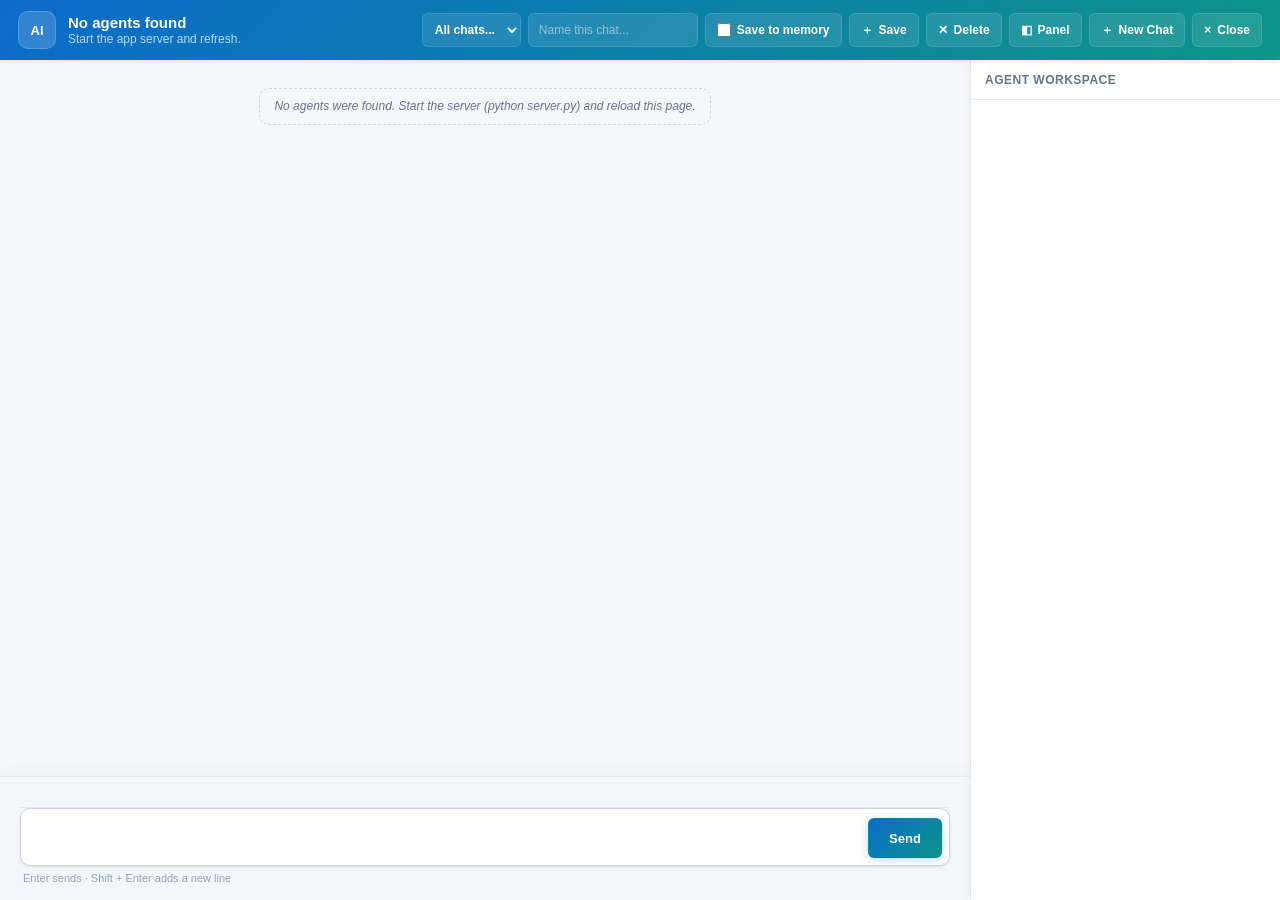
==== static/chat.html @ 5e4392af "Initial commit: chat agent app with RAG memory store (v1.9)" ====
<!DOCTYPE html>
<!-- ================================================================
     chat.html - STANDALONE AI CHAT PAGE
     ================================================================
     A self-contained chat page that talks to the same FastAPI backend
     (/api/agents, /api/chat, /api/settings, /api/chat-save) as the main
     app. It reuses the app's visual language (tokens, buttons, bubbles,
     spacing) but keeps ALL of its HTML, CSS and JS in this one file so
     it can be moved or modified easily.

     Open it with an agent id in the URL:
         /static/chat.html?agent=<agent_id>

     Collapsible side panel:
       The right panel is driven entirely by the PANEL_SECTIONS config
       array further down. Add a section object to add future uses.
       Every DOM class here is prefixed `sc-` so nothing collides with
       the main app's `cw-` / `.btn` styles if they ever share a page.

     One active chat session per agent (per tab):
       A single ChatSession is kept per agent id in this tab. Sending
       is routed through the currently active session; starting a chat
       for another agent swaps the active session. The backend /api/chat
       is stateless, so all history lives here in the browser.
============================================================ -->
<html lang="en">
<head>
<meta charset="UTF-8">
<meta name="viewport" content="width=device-width, initial-scale=1.0">
<title>Terminator1</title>

<!-- Pre-paint theme so dark-mode users never see a light flash. The real
     appearance settings are applied by applyAppearance() after the
     /api/settings fetch; saved values update localStorage on every save. -->
<script>
    (function () {
        var s = "system";
        try { s = localStorage.getItem("appearance-theme") || "system"; } catch (e) {}
        var dark = window.matchMedia("(prefers-color-scheme: dark)").matches;
        document.documentElement.dataset.theme =
            s === "dark" || s === "light" ? s : (dark ? "dark" : "light");
    })();
</script>

<style>
/* Design tokens below mirror the main app's styles.css :root. */

:root {
    /* Colors */
    --color-primary: #0b6bcb;
    --color-primary-dark: #0a5cb3;
    --color-primary-soft: #e7f1fb;
    --color-sidebar: #064f86;

    --color-background: #f5f7fb;
    --color-surface: #ffffff;
    --color-surface-alt: #f3f6fa;
    --color-surface-hover: #eef2f8;

    --color-text: #0f172a;
    --color-text-soft: #334155;
    --color-text-muted: #64748b;
    --color-text-faint: #94a3b8;

    --color-border: #e2e8f0;
    --color-border-strong: #cbd5e1;

    /* Branded green/teal accent (light values) */
    --color-accent: #0d9488;
    --color-accent-strong: #0f766e;
    --color-accent-soft: #d9f2ef;
    --color-danger: #b91c1c;
    --color-danger-soft: #fdecec;
    --color-success: #16803c;
    --color-warning: #b45309;
    --color-focus-ring: rgba(13, 148, 136, 0.18);
    --color-online: #2dd4a7;

    /* Component colors (theme-aware) */
    --color-user-bubble-bg: #e7f6f3;
    --color-user-bubble-border: #c9eae4;
    --color-code-bg: #f1f5f9;
    --color-pre-bg: #0f172a;
    --color-pre-text: #e2e8f0;
    --color-input-bg: #ffffff;
    --color-avatar: #e5e7eb;
    --color-avatar-text: #374151;
    --color-header-grad-a: #0b6bcb;
    --color-header-grad-b: #0d9488;

    --radius-small: 6px;
    --radius-medium: 10px;
    --radius-large: 16px;
    --radius-pill: 999px;

    --shadow-soft: 0 1px 2px rgba(16, 24, 40, 0.04), 0 1px 3px rgba(16, 24, 40, 0.06);
    --shadow-card: 0 1px 2px rgba(16, 24, 40, 0.05), 0 8px 24px rgba(16, 24, 40, 0.07);
    --shadow-pop: 0 12px 32px rgba(16, 24, 40, 0.12);

    --header-height: 60px;
    --panel-width: 310px;
    --content-width: 1020px;

    /* Appearance - overridable from the Configuration page (appearance
       settings in app_settings.json) via applyAppearance(). */
    --app-font-family: Arial, Helvetica, sans-serif;
    --app-font-size: 16px;
}

/* DARK THEME - flipped by applyAppearance() (or the pre-paint head
   script) setting data-theme="dark" on <html>; same token names as the
   main app's styles.css so the whole component sheet re-skins. */
[data-theme="dark"] {
    --color-primary: #3b82f6;
    --color-primary-dark: #2f6fe0;
    --color-primary-soft: rgba(59, 130, 246, 0.14);
    --color-sidebar: #0d1117;
    --color-background: #0d1117;
    --color-surface: #151c25;
    --color-surface-alt: #1a222d;
    --color-surface-hover: #202a37;
    --color-text: #e6edf3;
    --color-text-soft: #c3cdd8;
    --color-text-muted: #8b98a9;
    --color-text-faint: #5b6b7d;
    --color-border: #242e3b;
    --color-border-strong: #33404f;
    --color-accent: #2dd4bf;
    --color-accent-strong: #5eead4;
    --color-accent-soft: rgba(45, 212, 191, 0.14);
    --color-danger: #f87171;
    --color-danger-soft: rgba(248, 113, 113, 0.12);
    --color-success: #34d399;
    --color-warning: #fbbf24;
    --color-focus-ring: rgba(45, 212, 191, 0.25);
    --color-user-bubble-bg: #0f2f2b;
    --color-user-bubble-border: #1d4942;
    --color-code-bg: #1e293b;
    --color-pre-bg: #0b1220;
    --color-input-bg: #0f151e;
    --color-avatar: #27303c;
    --color-avatar-text: #c3cdd8;
    --color-header-grad-a: #1d4ed8;
    --color-header-grad-b: #0f766e;
}

/* Themed scrollbars */
::-webkit-scrollbar { width: 10px; height: 10px; }
::-webkit-scrollbar-track { background: transparent; }
::-webkit-scrollbar-thumb {
    background: var(--color-border-strong);
    border-radius: 6px;
    border: 2px solid transparent;
    background-clip: content-box;
}
::-webkit-scrollbar-thumb:hover {
    background: var(--color-text-faint);
    border: 2px solid transparent;
    background-clip: content-box;
}

/* -------------------- RESET -------------------- */

* {
    box-sizing: border-box;
}

html,
body {
    width: 100%;
    height: 100%;
    margin: 0;
}

html {
    /* rem-based typography scales from here (= the stored Appearance size) */
    font-size: var(--app-font-size, 16px);
}

body {
    display: flex;
    flex-direction: column;
    overflow: hidden;
    font-family: var(--app-font-family, Arial, Helvetica, sans-serif);
    font-size: 1rem;
    color: var(--color-text);
    background: var(--color-background);
}

/* -------------------- HEADER -------------------- */

.sc-header {
    display: flex;
    align-items: center;
    gap: 12px;
    flex: 0 0 var(--header-height);
    height: var(--header-height);
    padding: 0 18px;
    background: linear-gradient(135deg, var(--color-header-grad-a), var(--color-header-grad-b));
    color: white;
    box-shadow: 0 1px 4px rgba(0,0,0,.12);
    z-index: 10;
}

.sc-agent-avatar {
    display: flex;
    align-items: center;
    justify-content: center;
    width: 38px;
    height: 38px;
    flex: 0 0 38px;
    border-radius: 10px;
    background: rgba(255,255,255,.16);
    border: 1px solid rgba(255,255,255,.18);
    font-size: 13px;
    font-weight: 700;
}

.sc-header-info {
    display: flex;
    flex-direction: column;
    min-width: 0;
    flex: 1;
}

.sc-agent-name {
    overflow: hidden;
    font-size: 0.9375rem;
    font-weight: 700;
    white-space: nowrap;
    text-overflow: ellipsis;
}

.sc-agent-sub {
    overflow: hidden;
    margin-top: 1px;
    color: rgba(255,255,255,.72);
    font-size: 12px;
    white-space: nowrap;
    text-overflow: ellipsis;
}

.sc-header-actions {
    display: flex;
    align-items: center;
    gap: 7px;
}

.sc-rag-toggle {
    display: inline-flex;
    align-items: center;
    gap: 6px;
    height: 34px;
    padding: 0 11px;
    border: 1px solid rgba(255,255,255,.12);
    border-radius: var(--radius-small);
    background: rgba(255,255,255,.10);
    color: white;
    font-size: 12px;
    font-weight: 600;
    cursor: pointer;
    user-select: none;
    white-space: nowrap;
}

.sc-rag-toggle:hover {
    background: rgba(255,255,255,.20);
}

.sc-rag-toggle input {
    accent-color: var(--color-accent, #6ea8ff);
    cursor: pointer;
    width: 14px;
    height: 14px;
    margin: 0;
}

.sc-header-btn {
    display: inline-flex;
    align-items: center;
    gap: 6px;
    height: 34px;
    padding: 0 11px;
    border: 1px solid rgba(255,255,255,.12);
    border-radius: var(--radius-small);
    background: rgba(255,255,255,.10);
    color: white;
    font-size: 12px;
    font-weight: 600;
    cursor: pointer;
    transition: .15s ease;
}

.sc-header-btn:hover {
    background: rgba(255,255,255,.20);
}

.sc-header-btn:focus-visible,
.sc-btn:focus-visible,
.sc-input:focus-visible {
    outline: 2px solid var(--color-focus-ring);
    outline-offset: 2px;
}

.sc-header-select {
    height: 34px;
    padding: 0 8px;
    border: 1px solid rgba(255,255,255,.12);
    border-radius: var(--radius-small);
    background: rgba(255,255,255,.10);
    color: white;
    font-size: 12px;
    font-weight: 600;
    cursor: pointer;
}

.sc-header-select option {
    color: var(--color-text-soft);
    background: var(--color-surface);
}

.sc-header-title {
    width: 170px;
    min-width: 0;
    height: 34px;
    padding: 0 10px;
    border: 1px solid rgba(255,255,255,.12);
    border-radius: var(--radius-small);
    background: rgba(255,255,255,.10);
    color: white;
    font-size: 12px;
    font-weight: 600;
}

.sc-header-title::placeholder {
    color: rgba(255,255,255,.50);
    font-weight: 500;
}

.sc-header-title:focus {
    outline: 2px solid var(--color-focus-ring);
    outline-offset: 2px;
    background: rgba(255,255,255,.18);
}

.sc-header-title:focus-visible {
    outline: 2px solid var(--color-focus-ring);
    outline-offset: 2px;
}

.sc-header-btn.danger:hover {
    background: #fee2e2;
    color: var(--color-danger);
}

/* -------------------- MAIN LAYOUT -------------------- */

.sc-body {
    display: flex;
    flex: 1;
    min-height: 0;
    overflow: hidden;
}

.sc-main {
    display: flex;
    flex: 1;
    min-width: 0;
    min-height: 0;
    flex-direction: column;
}

/* -------------------- CHAT -------------------- */

.sc-messages {
    display: flex;
    flex-direction: column;
    gap: 20px;
    flex: 1;
    min-height: 0;
    padding: 28px 24px;
    overflow-y: auto;
    scroll-behavior: smooth;
}

.sc-message-container {
    width: min(100%, var(--content-width));
    margin: 0 auto;
}

.sc-welcome {
    width: min(100%, 620px);
    margin: auto;
    padding: 34px;
    text-align: center;
    background: var(--color-surface);
    border: 1px solid var(--color-border);
    border-radius: var(--radius-large);
    box-shadow: var(--shadow-card);
}

.sc-welcome-icon {
    display: flex;
    align-items: center;
    justify-content: center;
    width: 52px;
    height: 52px;
    margin: 0 auto 14px;
    border-radius: 14px;
    background: linear-gradient(135deg, var(--color-accent), var(--color-primary));
    color: white;
    font-size: 1rem;
    font-weight: 700;
}

.sc-welcome h2 {
    margin: 0 0 8px;
    font-size: 1.3125rem;
    color: var(--color-text);
}

.sc-welcome-hints {
    display: flex;
    justify-content: center;
    flex-wrap: wrap;
    gap: 8px;
    margin-top: 18px;
}

.sc-welcome-hint {
    padding: 5px 11px;
    border: 1px solid var(--color-user-bubble-border);
    border-radius: var(--radius-pill);
    background: var(--color-accent-soft);
    color: var(--color-accent-strong);
    font-size: 0.75rem;
    font-weight: 600;
}

.sc-welcome p {
    margin: 5px 0;
    color: var(--color-text-muted);
    font-size: 0.875rem;
    line-height: 1.6;
}

.sc-message {
    display: flex;
    align-items: flex-start;
    gap: 11px;
    width: 100%;
}

.sc-message.user {
    justify-content: flex-end;
}

.sc-message-avatar {
    display: flex;
    align-items: center;
    justify-content: center;
    width: 32px;
    height: 32px;
    flex: 0 0 32px;
    margin-top: 23px;
    border-radius: 9px;
    background: var(--color-avatar);
    color: var(--color-avatar-text);
    font-size: 11px;
    font-weight: 700;
}

.sc-message-avatar.agent {
    background: linear-gradient(135deg, var(--color-accent), var(--color-primary));
    color: white;
}

.sc-message-content {
    min-width: 0;
    max-width: min(78%, 760px);
}

.sc-message.user .sc-message-content {
    max-width: min(78%, 700px);
}

.sc-message-meta {
    display: flex;
    align-items: center;
    gap: 8px;
    min-height: 18px;
    margin: 0 4px 5px;
}

.sc-message-meta strong {
    font-size: 0.75rem;
}

.sc-message-meta span {
    color: var(--color-text-faint);
    font-size: 0.6875rem;
}

.sc-message-body {
    padding: 13px 15px;
    border: 1px solid var(--color-border);
    border-radius: var(--radius-medium);
    background: var(--color-surface);
    box-shadow: var(--shadow-soft);
    font-size: 0.875rem;
    line-height: 1.6;
}

.sc-message.user .sc-message-body {
    border: 1px solid var(--color-user-bubble-border);
    background: var(--color-user-bubble-bg);
}

.sc-message.agent .sc-message-body {
    border-left: 3px solid var(--color-accent);
}

.sc-message.system {
    justify-content: center;
}

.sc-message.system .sc-message-body {
    padding: 8px 14px;
    border: 1px dashed var(--color-border-strong);
    background: transparent;
    box-shadow: none;
    color: var(--color-text-muted);
    font-size: 0.75rem;
    font-style: italic;
    text-align: center;
}

/* Markdown */

.sc-message-body p {
    margin: 0 0 10px;
}

.sc-message-body p:last-child {
    margin-bottom: 0;
}

.sc-message-body ul,
.sc-message-body ol {
    margin: 8px 0;
    padding-left: 22px;
}

.sc-message-body li {
    margin: 4px 0;
}

.sc-message-body code {
    padding: 2px 5px;
    border-radius: 4px;
    background: var(--color-code-bg);
    font-family: Consolas, monospace;
    font-size: 12px;
}

.sc-message-body pre {
    margin: 10px 0;
    padding: 13px;
    overflow-x: auto;
    border-radius: 8px;
    background: var(--color-pre-bg);
    color: var(--color-pre-text);
    font-family: Consolas, monospace;
    font-size: 12px;
    line-height: 1.5;
}

.sc-message-body pre code {
    padding: 0;
    background: transparent;
    color: inherit;
}

.sc-message-body a {
    color: var(--color-primary);
}

/* Typing */

.sc-typing {
    display: inline-flex;
    align-items: center;
    gap: 5px;
    height: 18px;
}

.sc-typing span {
    width: 6px;
    height: 6px;
    border-radius: 50%;
    background: var(--color-accent);
    animation: typingPulse 1.2s infinite ease-in-out;
}

.sc-typing span:nth-child(2) {
    animation-delay: .15s;
}

.sc-typing span:nth-child(3) {
    animation-delay: .30s;
}

@keyframes typingPulse {
    0%, 60%, 100% { opacity: .25; }
    30% { opacity: 1; }
}

/* -------------------- COMPOSER -------------------- */

.sc-composer {
    flex: 0 0 auto;
    padding: 13px 20px 16px;
    border-top: 1px solid var(--color-border);
    background: var(--color-surface-alt);
    box-shadow: 0 -4px 16px rgba(16, 24, 40, 0.04);
}

.sc-composer-inner {
    width: min(100%, var(--content-width));
    margin: 0 auto;
}

.sc-save-status {
    min-height: 18px;
    padding: 8px 16px;
    border-bottom: 1px solid var(--color-border);
    background: var(--color-surface-alt);
    color: var(--color-text-muted);
    font-size: 11px;
    line-height: 1.4;
    overflow-wrap: anywhere;
}

.sc-save-status.ok {
    color: var(--color-success);
}

.sc-save-status.error {
    color: var(--color-danger);
}

/* Saved-test run banner (rendered inside the message thread, ?runTests=1). */
.sc-test-run-banner {
    display: flex;
    align-items: center;
    gap: 10px;
    flex-wrap: wrap;
    margin: 4px 0 10px;
    padding: 9px 14px;
    border: 1px solid var(--color-user-bubble-border);
    border-radius: var(--radius-medium);
    background: var(--color-accent-soft);
    color: var(--color-text-soft);
    font-size: 13px;
}

.sc-test-run-banner strong {
    color: var(--color-accent-strong);
}

.sc-test-run-banner span {
    min-width: 40px;
    font-weight: 700;
    color: var(--color-text-muted);
}

.sc-test-run-stop {
    margin-left: auto;
    padding: 4px 12px;
    border: 1px solid var(--color-danger);
    border-radius: 7px;
    background: transparent;
    color: var(--color-danger);
    font: inherit;
    font-size: 12px;
    font-weight: 600;
    cursor: pointer;
}

.sc-test-run-stop:disabled {
    opacity: .55;
    cursor: default;
}

.sc-test-run-stop:not(:disabled):hover {
    background: var(--color-danger);
    color: #fff;
}

.sc-input-wrap {
    display: flex;
    align-items: flex-end;
    gap: 8px;
    padding: 7px;
    border: 1px solid var(--color-border-strong);
    border-radius: var(--radius-medium);
    background: var(--color-input-bg);
    box-shadow: var(--shadow-soft);
    transition: .15s ease;
}

.sc-input-wrap:focus-within {
    border-color: var(--color-accent);
    box-shadow: 0 0 0 3px var(--color-focus-ring);
}

.sc-input {
    width: 100%;
    min-height: 42px;
    max-height: 170px;
    padding: 10px 11px;
    border: 0;
    outline: 0;
    resize: none;
    overflow-y: auto;
    background: transparent;
    color: var(--color-text);
    font: inherit;
    font-size: 0.875rem;
    line-height: 1.5;
}

.sc-input::placeholder {
    color: var(--color-text-faint);
}

.sc-send {
    min-width: 74px;
    height: 40px;
    border-radius: var(--radius-pill);
    background: linear-gradient(135deg, var(--color-header-grad-a), var(--color-header-grad-b));
    box-shadow: 0 2px 8px rgba(11, 107, 203, 0.25);
}

.sc-send:hover:not(:disabled) {
    filter: brightness(1.06);
    box-shadow: 0 4px 14px rgba(11, 107, 203, 0.32);
}

.sc-composer-footer {
    display: flex;
    align-items: center;
    justify-content: space-between;
    padding: 6px 3px 0;
}

.sc-input-hint {
    color: var(--color-text-faint);
    font-size: 11px;
}

/* -------------------- BUTTONS -------------------- */

.sc-btn {
    border: 1px solid transparent;
    border-radius: var(--radius-small);
    padding: 8px 13px;
    font: inherit;
    font-size: 0.8125rem;
    font-weight: 600;
    cursor: pointer;
    transition: .15s ease;
}

.sc-btn:disabled {
    opacity: .5;
    cursor: not-allowed;
}

.sc-btn-primary {
    background: linear-gradient(135deg, var(--color-header-grad-a), var(--color-header-grad-b));
    color: white;
    box-shadow: 0 2px 8px rgba(11, 107, 203, 0.25);
}

.sc-btn-primary:hover:not(:disabled) {
    filter: brightness(1.06);
}

.sc-btn-secondary {
    border-color: var(--color-border-strong);
    background: var(--color-input-bg);
    color: var(--color-text-soft);
}

.sc-btn-secondary:hover:not(:disabled) {
    border-color: var(--color-accent);
    color: var(--color-accent-strong);
}

/* -------------------- RIGHT PANEL -------------------- */

.sc-panel {
    display: flex;
    flex-direction: column;
    width: var(--panel-width);
    flex: 0 0 var(--panel-width);
    border-left: 1px solid var(--color-border);
    background: var(--color-surface);
    box-shadow: -2px 0 8px rgba(15,23,42,.03);
    transition: width .2s ease;
}

.sc-panel.hidden {
    display: none;
}

.sc-panel-header {
    display: flex;
    align-items: center;
    justify-content: space-between;
    min-height: 40px;
    padding: 0 14px;
    border-bottom: 1px solid var(--color-border);
}

.sc-panel-title {
    font-size: 0.75rem;
    font-weight: 700;
    letter-spacing: .5px;
    text-transform: uppercase;
    color: var(--color-text-muted);
}

.sc-panel-sections {
    flex: 1;
    padding: 16px;
    overflow-y: auto;
}

.sc-panel-section {
    margin-bottom: 18px;
}

.sc-panel-section:last-child {
    margin-bottom: 0;
}

.sc-panel-section-head {
    display: flex;
    align-items: center;
    gap: 7px;
    margin-bottom: 10px;
    padding-bottom: 7px;
    border-bottom: 1px solid var(--color-border);
    color: var(--color-text-muted);
    font-size: 11px;
    font-weight: 700;
    letter-spacing: .5px;
    text-transform: uppercase;
}

.sc-panel-section-head::before {
    content: "";
    width: 7px;
    height: 7px;
    flex: 0 0 7px;
    border-radius: 50%;
    background: var(--color-accent);
}

.sc-field {
    margin-bottom: 11px;
}

.sc-field-label {
    display: block;
    margin-bottom: 4px;
    color: var(--color-text-muted);
    font-size: 11px;
}

.sc-field-value {
    display: block;
    padding: 9px 10px;
    overflow-wrap: anywhere;
    border: 1px solid var(--color-border);
    border-radius: 7px;
    background: var(--color-surface-alt);
    color: var(--color-text-soft);
    font-size: 12px;
    line-height: 1.45;
}

.sc-field-input {
    width: 100%;
    height: 34px;
    padding: 0 9px;
    border: 1px solid var(--color-border);
    border-radius: 7px;
    background: var(--color-surface-alt);
    color: var(--color-text-soft);
    font: inherit;
    font-size: 12px;
    outline: 0;
}

.sc-field-input:focus {
    border-color: var(--color-accent);
    box-shadow: 0 0 0 3px var(--color-focus-ring);
}

.sc-empty-note {
    margin: 0;
    color: var(--color-text-faint);
    font-size: 12px;
    font-style: italic;
}

/* Toggle switch (used by checkbox panel fields) - mirrors the main
   app's cw-switch styling. */

.sc-field-toggle {
    display: flex;
    align-items: center;
    justify-content: space-between;
    gap: 12px;
}

.sc-switch {
    position: relative;
    display: inline-block;
    flex: 0 0 auto;
    width: 38px;
    height: 22px;
}

.sc-switch input {
    position: absolute;
    width: 100%;
    height: 100%;
    margin: 0;
    opacity: 0;
    cursor: pointer;
}

.sc-switch-track {
    position: absolute;
    inset: 0;
    border-radius: 999px;
    background: var(--color-border-strong);
    transition: background .15s ease;
    pointer-events: none;
}

.sc-switch-track::after {
    content: "";
    position: absolute;
    top: 3px;
    left: 3px;
    width: 16px;
    height: 16px;
    border-radius: 50%;
    background: #fff;
    box-shadow: 0 1px 2px rgba(0,0,0,.25);
    transition: transform .15s ease;
}

.sc-switch input:checked + .sc-switch-track {
    background: var(--color-accent);
}

.sc-switch input:checked + .sc-switch-track::after {
    transform: translateX(16px);
}

/* -------------------- SCROLLBARS -------------------- */

.sc-messages::-webkit-scrollbar,
.sc-panel-sections::-webkit-scrollbar,
.sc-input::-webkit-scrollbar {
    width: 7px;
}

.sc-messages::-webkit-scrollbar-thumb,
.sc-panel-sections::-webkit-scrollbar-thumb,
.sc-input::-webkit-scrollbar-thumb {
    border-radius: 10px;
    background: #cbd5e1;
}

.sc-messages::-webkit-scrollbar-track,
.sc-panel-sections::-webkit-scrollbar-track,
.sc-input::-webkit-scrollbar-track {
    background: transparent;
}

/* -------------------- BUBBLE ACTION BUTTONS -------------------- */

/* Wrapper positioned at bottom-right corner of each message body. */
.sc-bubble-actions {
    display: flex;
    align-items: center;
    gap: 3px;
    position: absolute;
    bottom: 6px;
    right: 8px;
    opacity: 0;
    pointer-events: none;
    transition: opacity .15s ease;
}

/* Make the message-body position relative so the actions row anchors. */
.sc-message-body {
    position: relative;
}

/* Reveal on hover of the whole message or when a button inside is focused. */
.sc-message:hover .sc-bubble-actions,
.sc-message:focus-within .sc-bubble-actions {
    opacity: 1;
    pointer-events: auto;
}

.sc-bubble-btn {
    display: inline-flex;
    align-items: center;
    justify-content: center;
    width: 24px;
    height: 24px;
    padding: 0;
    border: 1px solid var(--color-border-strong);
    border-radius: 5px;
    background: var(--color-surface);
    color: var(--color-text-muted);
    font-size: 11px;
    cursor: pointer;
    transition: .12s ease;
    box-shadow: var(--shadow-soft);
}

.sc-bubble-btn:hover {
    border-color: var(--color-accent);
    background: var(--color-accent-soft);
    color: var(--color-accent-strong);
}

.sc-bubble-btn:focus-visible {
    outline: 2px solid var(--color-focus-ring);
    outline-offset: 2px;
}

.sc-bubble-btn.active {
    border-color: var(--color-accent);
    background: var(--color-primary);
    color: white;
}

/* Toast notification for "coming soon" bookmark etc. */
.sc-toast {
    position: fixed;
    bottom: 24px;
    left: 50%;
    transform: translateX(-50%) translateY(8px);
    padding: 9px 18px;
    border-radius: 20px;
    background: #1e293b;
    color: white;
    font-size: 13px;
    font-weight: 500;
    opacity: 0;
    pointer-events: none;
    z-index: 999;
    transition: opacity .2s ease, transform .2s ease;
}

.sc-toast.show {
    opacity: 1;
    transform: translateX(-50%) translateY(0);
}

/* Forward-to-agent picker overlay */
.sc-forward-picker {
    position: absolute;
    bottom: calc(100% + 4px);
    right: 0;
    min-width: 180px;
    padding: 7px 0;
    border: 1px solid var(--color-border-strong);
    border-radius: var(--radius-medium);
    background: var(--color-surface);
    box-shadow: 0 6px 20px rgba(15,23,42,.14);
    z-index: 50;
}

.sc-forward-picker-title {
    padding: 4px 12px 6px;
    color: var(--color-text-faint);
    font-size: 10px;
    font-weight: 700;
    letter-spacing: .5px;
    text-transform: uppercase;
    border-bottom: 1px solid var(--color-border);
}

.sc-forward-picker-item {
    display: block;
    width: 100%;
    max-width: 260px;
    padding: 7px 12px;
    overflow: hidden;
    border: 0;
    background: transparent;
    color: var(--color-text-soft);
    font: inherit;
    font-size: 13px;
    text-align: left;
    white-space: nowrap;
    text-overflow: ellipsis;
    cursor: pointer;
}

.sc-forward-picker-item:hover {
    background: var(--color-accent);
    color: var(--color-primary);
}

/* -------------------- RESPONSIVE -------------------- */

@media (max-width: 760px) {
    :root {
        --panel-width: 270px;
    }

    .sc-message-content,
    .sc-message.user .sc-message-content {
        max-width: 88%;
    }

    .sc-messages {
        padding: 18px 14px;
    }

    .sc-composer {
        padding: 10px 12px 13px;
    }

    .sc-header-btn {
        padding: 0 9px;
    }

    .sc-header-btn .label {
        display: none;
    }
}

@media (max-width: 560px) {
    .sc-panel {
        position: absolute;
        inset: var(--header-height) 0 0 auto;
        width: 290px;
        flex-basis: 290px;
        z-index: 5;
        box-shadow: -6px 0 20px rgba(15,23,42,.12);
    }

    .sc-message-content,
    .sc-message.user .sc-message-content {
        max-width: 92%;
    }

    .sc-input-hint {
        display: none;
    }

    .sc-header {
        padding: 0 11px;
    }
}
</style>
</head>

<body>

<!-- ============================================================
     HEADER
     ============================================================ -->

<header class="sc-header">

    <div class="sc-agent-avatar" id="sc-avatar">AI</div>

    <div class="sc-header-info">
        <div class="sc-agent-name" id="sc-agent-name">Assistant</div>
        <div class="sc-agent-sub" id="sc-agent-sub">AI agent</div>
    </div>

    <div class="sc-header-actions">

        <select
            class="sc-header-select"
            id="sc-chats"
            aria-label="Saved chats"
            title="Open a previous chat">
            <option value="">All chats...</option>
        </select>

        <input
            type="text"
            class="sc-header-title"
            id="sc-chat-title"
            placeholder="Name this chat..."
            aria-label="Chat purpose or title"
            autocomplete="off" />

        <label
            class="sc-rag-toggle"
            title="Add this chat to the agent's RAG memory on save">
            <input
                type="checkbox"
                id="sc-rag" />
            Save to memory
        </label>

        <button
            type="button"
            class="sc-header-btn"
            id="sc-save"
            title="Save the chat as a transcript">
            <span>＋</span>
            <span class="label">Save</span>
        </button>

        <button
            type="button"
            class="sc-header-btn danger"
            id="sc-delete"
            title="Erase this chat (transcript text deleted)">
            <span>✕</span>
            <span class="label">Delete</span>
        </button>

        <button
            type="button"
            class="sc-header-btn"
            id="sc-panel-toggle"
            aria-pressed="true"
            title="Toggle agent information panel">
            <span id="sc-panel-toggle-icon">◧</span>
            <span class="label" id="sc-panel-toggle-label">Panel</span>
        </button>

        <button
            type="button"
            class="sc-header-btn"
            id="sc-clear"
            title="Start a new chat">
            <span>＋</span>
            <span class="label">New Chat</span>
        </button>

        <button
            type="button"
            class="sc-header-btn danger"
            id="sc-close"
            title="Close chat">
            <span>×</span>
            <span class="label">Close</span>
        </button>

    </div>
</header>


<!-- ============================================================
     APPLICATION BODY
     ============================================================ -->

<div class="sc-body">

    <!-- ================= CHAT ================= -->

    <main class="sc-main">

        <div
            class="sc-messages"
            id="sc-messages"
            aria-live="polite">
        </div>


        <!-- ================= COMPOSER ================= -->

        <div class="sc-composer">

            <div
                class="sc-save-status"
                id="sc-save-status"
                role="status">
            </div>

            <div class="sc-composer-inner">

                <div class="sc-input-wrap">

                    <textarea
                        class="sc-input"
                        id="sc-input"
                        rows="1"
                        placeholder="Message the agent..."
                        aria-label="Message">
                    </textarea>

                    <button
                        type="button"
                        class="sc-btn sc-btn-primary sc-send"
                        id="sc-send">
                        Send
                    </button>

                </div>

                <div class="sc-composer-footer">
                    <span class="sc-input-hint">
                        Enter sends · Shift + Enter adds a new line
                    </span>
                </div>

            </div>

        </div>

    </main>


    <!-- ================= RIGHT PANEL ================= -->

    <aside
        class="sc-panel"
        id="sc-panel">

        <div class="sc-panel-header">
            <span class="sc-panel-title">Agent Workspace</span>
        </div>

        <div
            class="sc-panel-sections"
            id="sc-panel-sections">
        </div>

    </aside>

</div>


<script>
"use strict";

/* ============================================================
   1. CONFIGURATION
   Add future panel sections here.
   ============================================================ */

/* Auto-hi text: experimental prefill (may be removed later). The toggle's
   default now comes from settings.behavior.autoHi (app_settings.json), so it
   can be changed without editing source. */
const AUTO_HI_TEXT = "hi";

const PANEL_SECTIONS = [
    {
        title: "Chat",
        fields: [
            {
                type: "input",
                name: "chatTitle",
                label: "Chat title",
                placeholder: "Name this chat...",
            }
        ]
    },
    {
        title: "Agent Information",
        fields: [
            {
                type: "text",
                label: "Status",
                value: "Ready"
            },
            {
                type: "text",
                label: "Agent ID",
                valueFrom: "agentId"
            },
            {
                type: "text",
                label: "Description",
                valueFrom: "description"
            }
        ]
    },
    {
        title: "Actions",
        fields: [
            {
                type: "button",
                label: "Clear Chat",
                action: "clearChat"
            }
        ]
    },
    {
        title: "Behavior",
        fields: [
            {
                type: "checkbox",
                name: "autoHi",
                label: '"hi" on a new chat',
                settingPath: "behavior.autoHi",
                defaultValue: true
            }
        ]
    }
];


/* ============================================================
   2. HELPERS
   ============================================================ */

function initials(name) {

    if (!name) return "AI";

    const words = String(name)
        .trim()
        .split(/\s+/)
        .filter(Boolean);

    if (words.length >= 2) {
        return (
            words[0][0] +
            words[1][0]
        ).toUpperCase();
    }

    return String(name)
        .slice(0, 2)
        .toUpperCase();
}


function formatTime(isoString) {

    const date = isoString
        ? new Date(isoString)
        : new Date();

    const time = date.toLocaleTimeString([], {
        hour: "2-digit",
        minute: "2-digit"
    });

    if (
        date.toDateString() ===
        new Date().toDateString()
    ) {
        return time;
    }

    return `${date.toLocaleDateString([], {
        month: "short",
        day: "numeric"
    })}, ${time}`;
}


function el(tag, className, text) {

    const node = document.createElement(tag);

    if (className) {
        node.className = className;
    }

    if (
        text !== undefined &&
        text !== null
    ) {
        node.textContent = text;
    }

    return node;
}


/* ============================================================
   3. SAFE MARKDOWN
   ============================================================ */

const INLINE_RULES = [
    {
        tag: "code",
        re: /`([^`\n]+)`/
    },
    {
        tag: "strong",
        re: /\*\*([^*\n]+)\*\*/
    },
    {
        tag: "em",
        re: /\*([^*\n]+)\*/
    },
    {
        tag: "a",
        re: /\[([^\]\n]+)\]\((https?:\/\/[^\s)]+)\)/
    }
];


function renderMarkdown(text) {

    const fragment =
        document.createDocumentFragment();

    String(text ?? "")
        .split("```")
        .forEach((chunk, index) => {

            if (index % 2 === 1) {
                fragment.appendChild(
                    buildCodeBlock(chunk)
                );
            } else {
                buildBlocks(chunk)
                    .forEach(node =>
                        fragment.appendChild(node)
                    );
            }
        });

    return fragment;
}


function buildCodeBlock(chunk) {

    const codeText =
        chunk.replace(
            /^[a-zA-Z0-9_+-]*\n/,
            ""
        );

    const pre = el("pre");
    const code = el(
        "code",
        "",
        codeText.trim()
    );

    pre.appendChild(code);

    return pre;
}


function buildBlocks(text) {

    const nodes = [];

    String(text)
        .split(/\n{2,}/)
        .map(part => part.trim())
        .filter(Boolean)
        .forEach(block => {
            nodes.push(buildBlock(block));
        });

    return nodes;
}


function buildBlock(block) {

    const lines = block.split("\n");

    if (
        lines.length > 0 &&
        lines.every(l =>
            /^\s*[-*]\s+\S/.test(l)
        )
    ) {
        return buildList(
            lines,
            "ul",
            l => l.replace(
                /^\s*[-*]\s+/,
                ""
            )
        );
    }

    if (
        lines.length > 0 &&
        lines.every(l =>
            /^\s*\d+[.)]\s+\S/.test(l)
        )
    ) {
        return buildList(
            lines,
            "ol",
            l => l.replace(
                /^\s*\d+[.)]\s+/,
                ""
            )
        );
    }

    return buildParagraph(lines);
}


function buildList(
    lines,
    tag,
    stripMarker
) {

    const list = el(tag);

    lines.forEach(line => {

        const item = el("li");

        renderInline(
            stripMarker(line),
            item
        );

        list.appendChild(item);
    });

    return list;
}


function buildParagraph(lines) {

    const p = el("p");

    lines.forEach((line, index) => {

        if (index > 0) {
            p.appendChild(
                document.createTextNode("\n")
            );
        }

        renderInline(line, p);
    });

    return p;
}


function renderInline(line, target) {

    let best = null;

    INLINE_RULES.forEach(rule => {

        const match = rule.re.exec(line);

        if (!match) return;

        const better =
            best === null ||
            match.index < best.match.index ||
            (
                match.index === best.match.index &&
                match[0].length > best.match[0].length
            );

        if (better) {
            best = {
                rule,
                match
            };
        }
    });

    if (!best) {

        target.appendChild(
            document.createTextNode(line)
        );

        return;
    }

    const {
        rule,
        match
    } = best;

    const [
        raw,
        ...groups
    ] = match;

    if (match.index > 0) {

        target.appendChild(
            document.createTextNode(
                line.slice(0, match.index)
            )
        );
    }

    target.appendChild(
        buildInlineNode(
            rule.tag,
            groups
        )
    );

    renderInline(
        line.slice(
            match.index + raw.length
        ),
        target
    );
}


function buildInlineNode(tag, groups) {

    if (tag === "a") {

        const link = el(
            "a",
            "",
            groups[0]
        );

        link.href = groups[1];
        link.target = "_blank";
        link.rel =
            "noopener noreferrer";

        return link;
    }

    return el(
        tag,
        "",
        groups[0]
    );
}


/* ============================================================
   4. PANEL
   ============================================================ */

function buildPanel(agent) {

    const sections =
        document.getElementById(
            "sc-panel-sections"
        );

    sections.replaceChildren();

    const resolved =
        PANEL_SECTIONS.map(section => ({

            ...section,

            fields:
                section.fields.map(field => {

                    if (
                        field.valueFrom ===
                        "agentId"
                    ) {
                        return {
                            ...field,
                            value: agent.id
                        };
                    }

                    if (
                        field.valueFrom ===
                        "description"
                    ) {
                        return {
                            ...field,
                            value:
                                agent.description
                        };
                    }

                    if (field.settingPath) {

                        const value =
                            readSetting(
                                field.settingPath
                            );

                        return {
                            ...field,
                            value:
                                value === undefined
                                    ? field.defaultValue
                                    : value
                        };
                    }

                    return field;
                })
        }));


    resolved.forEach(section => {

        const box = el(
            "section",
            "sc-panel-section"
        );

        const head = el(
            "div",
            "sc-panel-section-head",
            section.title
        );

        box.appendChild(head);

        const body = el(
            "div"
        );

        if (
            Array.isArray(section.fields) &&
            section.fields.length
        ) {

            section.fields.forEach(field => {

                body.appendChild(
                    createField(field)
                );
            });

        } else {

            body.appendChild(
                el(
                    "p",
                    "sc-empty-note",
                    "No options yet."
                )
            );
        }

        box.appendChild(body);
        sections.appendChild(box);
    });
}


function createField(field) {

    switch (field.type || "text") {

        case "input": {

            const row = el(
                "div",
                "sc-field"
            );

            if (field.label) {

                row.appendChild(
                    el(
                        "span",
                        "sc-field-label",
                        field.label
                    )
                );
            }

            const input =
                document.createElement(
                    "input"
                );

            input.type = "text";
            input.className = "sc-field-input";
            input.dataset.name =
                field.name || "";

            if (field.placeholder) {
                input.placeholder =
                    field.placeholder;
            }

            row.appendChild(input);

            return row;
        }


        case "text": {

            const row = el(
                "div",
                "sc-field"
            );

            if (field.label) {

                row.appendChild(
                    el(
                        "span",
                        "sc-field-label",
                        field.label
                    )
                );
            }

            row.appendChild(
                el(
                    "span",
                    "sc-field-value",
                    field.value !==
                    undefined &&
                    field.value !== null
                        ? field.value
                        : "—"
                )
            );

            return row;
        }


        case "button": {

            const button = el(
                "button",
                "sc-btn sc-btn-secondary",
                field.label || "Action"
            );

            button.type = "button";
            button.style.width = "100%";
            button.style.marginBottom = "8px";

            button.addEventListener(
                "click",
                () => {

                    const action =
                        window.__scActions?.[
                            field.action
                        ];

                    if (
                        typeof action ===
                        "function"
                    ) {
                        action();
                    }
                }
            );

            return button;
        }


        case "checkbox": {

            const row = el(
                "div",
                "sc-field sc-field-toggle"
            );

            if (field.label) {

                row.appendChild(
                    el(
                        "span",
                        "sc-field-label",
                        field.label
                    )
                );
            }

            const label = el(
                "label",
                "sc-switch"
            );

            const checkbox =
                document.createElement(
                    "input"
                );

            checkbox.type = "checkbox";
            checkbox.checked =
                Boolean(field.value);

            if (field.name) {
                checkbox.dataset.name =
                    field.name;
            }

            label.appendChild(checkbox);
            label.appendChild(
                el("span", "sc-switch-track")
            );

            row.appendChild(label);

            return row;
        }


        default:

            return createField({
                ...field,
                type: "text"
            });
    }
}


/* ============================================================
   5. CHAT SESSION
   ============================================================ */

class ChatSession {

    constructor({
        agentId = "",
        agentName = "",
        model = ""
    } = {}) {

        this.agentId = agentId;
        this.agentName = agentName;
        this.model = model;

        this.title = "New chat";
        this.messages = [];

        this.startedAt =
            new Date().toISOString();

        this.isWaiting = false;
        this.sessionId = null;
    }


    setSessionId(sessionId, title) {

        this.sessionId =
            sessionId || null;

        if (title) {
            this.title = title;
        }
    }


    get isEmpty() {
        return this.messages.length === 0;
    }


    addUserMessage(text) {

        const message = {
            role: "user",
            author: "You",
            content: text,
            timestamp:
                new Date().toISOString()
        };

        this.messages.push(message);

        if (
            this.messages.filter(
                m => m.role === "user"
            ).length === 1
        ) {

            this.title =
                text.length > 50
                    ? text.slice(0, 50).trimEnd() + "..."
                    : text;
        }

        return message;
    }


    addAssistantMessage(
        text,
        author = this.agentName || "AI"
    ) {

        const message = {
            role: "assistant",
            author,
            content: text || "(no reply)",
            timestamp:
                new Date().toISOString()
        };

        this.messages.push(message);

        return message;
    }


    getApiHistory() {

        return this.messages
            .filter(
                m =>
                    m.role === "user" ||
                    m.role === "assistant"
            )
            .slice(-20)
            .map(m => ({
                role: m.role,
                content: m.content
            }));
    }


    get transcript() {

        const lines = [];

        lines.push(
            `Agent: ${this.agentName}`
        );

        lines.push(
            `Title: ${this.title}`
        );

        lines.push(
            `Started: ${new Date(
                this.startedAt
            ).toLocaleString()}`
        );

        lines.push(
            "".padEnd(40, "-")
        );

        this.messages.forEach(message => {

            lines.push(
                `${message.author} (${formatTime(
                    message.timestamp
                )}):`
            );

            lines.push(message.content);
            lines.push("");
        });

        return lines.join("\n");
    }


    get transcriptFileName() {

        const safe =
            (this.title || "chat")
                .replace(
                    /[^a-z0-9-]+/gi,
                    "-"
                )
                .slice(0, 60);

        const timestamp =
            new Date()
                .toISOString()
                .replace(/[-:]/g, "")
                .slice(0, 12);

        return `${safe}-${timestamp}`
            .toLowerCase();
    }


    newChat() {

        this.messages = [];
        this.title = "New chat";

        this.startedAt =
            new Date().toISOString();

        this.isWaiting = false;
        this.sessionId = null;
    }
}


/* ============================================================
   6. APPLICATION STATE
   ============================================================ */

const agentsById = new Map();
const sessions = new Map();

let activeAgent = null;
let activeSession = null;
let settings = {};

/* Id of the SAVED chat currently open in the composer (read-only view). When
   the user is chatting live (activeSession.sessionId set), that session id
   wins; openedChatId only matters after openChat() rendered an old chat. */
let openedChatId = null;


/* ============================================================
   7. DOM REFERENCES
   ============================================================ */

const DOM = {

    messages:
        document.getElementById(
            "sc-messages"
        ),

    input:
        document.getElementById(
            "sc-input"
        ),

    send:
        document.getElementById(
            "sc-send"
        ),

    saveStatus:
        document.getElementById(
            "sc-save-status"
        ),

    panelToggle:
        document.getElementById(
            "sc-panel-toggle"
        ),

    panelToggleLabel:
        document.getElementById(
            "sc-panel-toggle-label"
        ),

    panel:
        document.getElementById(
            "sc-panel"
        ),

    close:
        document.getElementById(
            "sc-close"
        ),

    clear:
        document.getElementById(
            "sc-clear"
        ),

    agentName:
        document.getElementById(
            "sc-agent-name"
        ),

    agentSub:
        document.getElementById(
            "sc-agent-sub"
        ),

    avatar:
        document.getElementById(
            "sc-avatar"
        ),

    chats:
        document.getElementById(
            "sc-chats"
        ),

    chatTitle:
        document.getElementById(
            "sc-chat-title"
        ),

    ragToggle:
        document.getElementById(
            "sc-rag"
        ),

    saveButton:
        document.getElementById(
            "sc-save"
        ),

    deleteButton:
        document.getElementById(
            "sc-delete"
        )
};


/* ============================================================
   8. UI STATE
   ============================================================ */

function setWaiting(waiting) {

    if (!activeSession) return;

    activeSession.isWaiting =
        Boolean(waiting);

    DOM.input.disabled = waiting;
    DOM.send.disabled = waiting;

    if (waiting) {
        showTyping();
    } else {
        removeTyping();
    }
}


function setSaveStatus(
    text,
    kind = ""
) {

    DOM.saveStatus.textContent =
        text || "";

    DOM.saveStatus.className =
        "sc-save-status " + kind;
}


function scrollToBottom() {

    DOM.messages.scrollTop =
        DOM.messages.scrollHeight;
}


/* ============================================================
   9. MESSAGE RENDERING
   ============================================================ */

function addBubble(
    role,
    content,
    author,
    timestamp = new Date()
) {

    const message =
        el(
            "div",
            `sc-message ${role}`
        );

    if (role !== "system") {

        const avatar =
            el(
                "div",
                "sc-message-avatar"
            );

        if (role !== "user") {
            avatar.classList.add("agent");
        }

        avatar.textContent =
            role === "user"
                ? "U"
                : initials(
                    author ||
                    activeAgent?.name
                );

        message.appendChild(avatar);
    }


    const contentWrap =
        el(
            "div",
            "sc-message-content"
        );


    if (role !== "system") {

        const meta =
            el(
                "div",
                "sc-message-meta"
            );

        meta.appendChild(
            el(
                "strong",
                "",
                author ||
                (
                    role === "user"
                        ? "You"
                        : activeAgent.name
                )
            )
        );

        meta.appendChild(
            el(
                "span",
                "",
                formatTime(timestamp)
            )
        );

        contentWrap.appendChild(meta);
    }


    const body =
        el(
            "div",
            "sc-message-body"
        );

    body.appendChild(
        renderMarkdown(content)
    );

    /* Bubble action buttons — only on real user/agent messages, not system notes. */
    if (role !== "system") {
        body.appendChild(
            buildBubbleActions(content, body)
        );
    }

    contentWrap.appendChild(body);
    message.appendChild(contentWrap);

    DOM.messages.appendChild(message);

    scrollToBottom();
}


/* ============================================================
   9b. BUBBLE ACTION FUNCTIONS
   ============================================================ */

/* Singleton toast element — created once and reused. */
function getToast() {
    let toast = document.getElementById("sc-toast-singleton");
    if (!toast) {
        toast = document.createElement("div");
        toast.id = "sc-toast-singleton";
        toast.className = "sc-toast";
        document.body.appendChild(toast);
    }
    return toast;
}

let _toastTimer = null;
function showToast(message, duration = 2200) {
    const toast = getToast();
    toast.textContent = message;
    toast.classList.add("show");
    clearTimeout(_toastTimer);
    _toastTimer = setTimeout(() => {
        toast.classList.remove("show");
    }, duration);
}


/* Build the four-button action row for a single bubble. */
function buildBubbleActions(rawContent, bodyEl) {

    const row = el("div", "sc-bubble-actions");

    /* 1. Copy */
    const copyBtn = el("button", "sc-bubble-btn", "📋");
    copyBtn.type = "button";
    copyBtn.title = "Copy message text";
    copyBtn.setAttribute("aria-label", "Copy");
    copyBtn.addEventListener("click", (e) => {
        e.stopPropagation();
        copyBubble(rawContent, copyBtn);
    });
    row.appendChild(copyBtn);

    /* 2. Code / raw view toggle */
    const codeBtn = el("button", "sc-bubble-btn", "\u003c/\u003e");
    codeBtn.type = "button";
    codeBtn.title = "Toggle raw/code view";
    codeBtn.setAttribute("aria-label", "Code view");
    codeBtn.addEventListener("click", (e) => {
        e.stopPropagation();
        toggleCodeView(rawContent, bodyEl, codeBtn);
    });
    row.appendChild(codeBtn);

    /* 3. Forward to another agent */
    const fwdBtn = el("button", "sc-bubble-btn", "↗");
    fwdBtn.type = "button";
    fwdBtn.title = "Forward to another agent";
    fwdBtn.setAttribute("aria-label", "Forward to agent");
    fwdBtn.addEventListener("click", (e) => {
        e.stopPropagation();
        toggleForwardPicker(rawContent, bodyEl, fwdBtn);
    });
    row.appendChild(fwdBtn);

    /* 4. Bookmark (placeholder) */
    const bookmarkBtn = el("button", "sc-bubble-btn", "★");
    bookmarkBtn.type = "button";
    bookmarkBtn.title = "Bookmark (coming soon)";
    bookmarkBtn.setAttribute("aria-label", "Bookmark");
    bookmarkBtn.addEventListener("click", (e) => {
        e.stopPropagation();
        bookmarkBubble(bookmarkBtn);
    });
    row.appendChild(bookmarkBtn);

    return row;
}


function copyBubble(rawContent, btn) {
    navigator.clipboard
        .writeText(rawContent || "")
        .then(() => {
            const orig = btn.textContent;
            btn.textContent = "✓";
            btn.classList.add("active");
            setTimeout(() => {
                btn.textContent = orig;
                btn.classList.remove("active");
            }, 1400);
        })
        .catch(() => showToast("Could not copy to clipboard."));
}


function toggleCodeView(rawContent, bodyEl, btn) {

    const existing = bodyEl.querySelector("[data-raw-view]");

    if (existing) {
        /* Restore normal markdown view */
        existing.remove();
        bodyEl.querySelectorAll(":not(.sc-bubble-actions)").forEach(n => {
            n.style.display = "";
        });
        btn.classList.remove("active");
        btn.title = "Toggle raw/code view";
        return;
    }

    /* Hide rendered content (keep action buttons) */
    Array.from(bodyEl.childNodes).forEach(node => {
        if (node.nodeType === 1 && !node.classList.contains("sc-bubble-actions")) {
            node.style.display = "none";
        }
    });

    const pre = document.createElement("pre");
    pre.dataset.rawView = "1";
    pre.style.cssText = "white-space:pre-wrap;word-break:break-word;margin:0;padding:0;background:transparent;color:inherit;font-size:12px;";
    pre.textContent = rawContent || "";

    /* Insert before the actions row */
    bodyEl.insertBefore(pre, bodyEl.querySelector(".sc-bubble-actions"));

    btn.classList.add("active");
    btn.title = "Back to formatted view";
}


/* Open/close an inline agent-picker popover for forwarding the message. */
function toggleForwardPicker(rawContent, bodyEl, fwdBtn) {

    /* Close any existing picker on the page. */
    const existing = document.querySelector(".sc-forward-picker");
    if (existing) {
        existing.remove();
        if (existing._sourceBtn === fwdBtn) {
            fwdBtn.classList.remove("active");
            return;
        }
    }

    fwdBtn.classList.add("active");

    const picker = document.createElement("div");
    picker.className = "sc-forward-picker";
    picker._sourceBtn = fwdBtn;

    const title = el("div", "sc-forward-picker-title", "Forward to agent");
    picker.appendChild(title);

    /* Every agent EXCEPT the one currently being chatted with, so you cannot
       forward a message back to its own conversation. */
    const agents = Array
        .from(agentsById.values())
        .filter(agent => agent.id !== activeAgent?.id)
        .sort((a, b) =>
            String(a.name || "").localeCompare(String(b.name || ""))
        );

    if (!agents.length) {
        const none = el("div", "sc-forward-picker-item", "No other agents loaded.");
        none.style.color = "var(--color-text-faint)";
        none.style.pointerEvents = "none";
        picker.appendChild(none);
    } else {
        agents.forEach(agent => {
            const item = el(
                "button",
                "sc-forward-picker-item",
                `${agent.name}${agent.description ? " - " + agent.description : ""}`
            );
            item.type = "button";
            item.title = agent.description || agent.id;
            item.addEventListener("click", () => {
                picker.remove();
                fwdBtn.classList.remove("active");
                forwardToAgent(rawContent, agent);
            });
            picker.appendChild(item);
        });
    }

    /* Position relative to bodyEl */
    bodyEl.style.position = "relative";
    bodyEl.appendChild(picker);

    /* Close on outside click */
    const onOutside = (e) => {
        if (!picker.contains(e.target) && e.target !== fwdBtn) {
            picker.remove();
            fwdBtn.classList.remove("active");
            document.removeEventListener("click", onOutside, { capture: true });
        }
    };
    setTimeout(() => document.addEventListener("click", onOutside, { capture: true }), 0);
}


async function forwardToAgent(rawContent, targetAgent) {

    if (!rawContent || !targetAgent) return;

    /* Open the chat page for the target agent in a new tab with the message pre-filled. */
    const url = `/static/chat.html?agent=${encodeURIComponent(targetAgent.id)}&prefill=${encodeURIComponent(rawContent)}`;
    window.open(url, `ai-chat-${targetAgent.id}`, "width=900,height=680,resizable=yes,scrollbars=yes");

    showToast(`Forwarding to ${targetAgent.name}…`);
}


function bookmarkBubble(btn) {
    showToast("Bookmarks coming soon! 🔖");
    btn.classList.add("active");
    setTimeout(() => btn.classList.remove("active"), 1600);
}



function clearMessages() {

    DOM.messages.replaceChildren();

    renderWelcome();
}


function renderWelcome() {

    if (!activeAgent) return;

    const box =
        el(
            "div",
            "sc-welcome"
        );

    box.appendChild(
        el(
            "div",
            "sc-welcome-icon",
            initials(activeAgent.name)
        )
    );

    box.appendChild(
        el(
            "h2",
            "",
            `Chat with ${activeAgent.name}`
        )
    );

    box.appendChild(
        el(
            "p",
            "",
            "Start a conversation with this AI agent."
        )
    );

    if (activeAgent.description) {

        box.appendChild(
            el(
                "p",
                "",
                activeAgent.description
            )
        );
    }

    const hints =
        el(
            "div",
            "sc-welcome-hints"
        );

    hints.appendChild(
        el(
            "span",
            "sc-welcome-hint",
            "Markdown rendered"
        )
    );

    hints.appendChild(
        el(
            "span",
            "sc-welcome-hint",
            "Per-agent sessions"
        )
    );

    hints.appendChild(
        el(
            "span",
            "sc-welcome-hint",
            "Transcripts saved"
        )
    );

    box.appendChild(hints);

    DOM.messages.appendChild(box);
}


/* ============================================================
   10. TYPING INDICATOR
   ============================================================ */

function showTyping() {

    removeTyping();

    const message =
        el(
            "div",
            "sc-message agent"
        );

    message.dataset.typing = "1";

    const avatar =
        el(
            "div",
            "sc-message-avatar agent",
            initials(
                activeAgent.name
            )
        );

    message.appendChild(avatar);

    const content =
        el(
            "div",
            "sc-message-content"
        );

    content.appendChild(
        el(
            "div",
            "sc-message-meta"
        )
    );

    const body =
        el(
            "div",
            "sc-message-body"
        );

    const dots =
        el(
            "span",
            "sc-typing"
        );

    dots.appendChild(
        document.createElement("span")
    );

    dots.appendChild(
        document.createElement("span")
    );

    dots.appendChild(
        document.createElement("span")
    );

    body.appendChild(dots);
    content.appendChild(body);
    message.appendChild(content);

    DOM.messages.appendChild(message);

    scrollToBottom();
}


function removeTyping() {

    const typing =
        DOM.messages.querySelector(
            '[data-typing="1"]'
        );

    if (typing) {
        typing.remove();
    }
}


/* ============================================================
   11. CHAT API
   ============================================================ */

async function sendChat({
    message,
    agentId = "",
    model = "",
    history = [],
    sessionId = "",
    title = "",
    newChat = false
}) {

    const response =
        await fetch(
            "/api/chat",
            {
                method: "POST",

                headers: {
                    "Content-Type":
                        "application/json"
                },

                body: JSON.stringify({
                    message,
                    model,
                    agent_id: agentId,
                    history,
                    session_id: sessionId,
                    title,
                    new_chat: newChat,
                    rag: DOM.ragToggle.checked
                })
            }
        );

    if (!response.ok) {

        throw new Error(
            `Server error ${response.status} for /api/chat`
        );
    }

    const data =
        await response.json();

    return {
        reply: data.reply,
        session_id: data.session_id,
        title: data.title
    };
}


/* ============================================================
   12. SAVED CHATS (log + drop-down)
   ============================================================ */

async function loadChatsDropdown() {

    try {

        const response =
            await fetch("/api/chats");

        if (!response.ok) {
            return [];
        }

        return (await response.json()).chats || [];

    } catch (_) {
        return [];
    }
}


async function openChat(id) {

    if (!id) {
        return;
    }

    try {

        const response =
            await fetch(
                `/api/chats/${encodeURIComponent(id)}`
            );

        if (!response.ok) {
            return;
        }

        const chat =
            await response.json();

        clearMessages();

        openedChatId = id;

        (chat.messages || []).forEach(message => {

            addBubble(
                message.role === "user"
                    ? "user"
                    : "agent",
                message.text || message.content || "",
                message.author || (
                    message.role === "user"
                        ? "You"
                        : activeAgent?.name
                )
            );
        });

        if (activeSession) {
            activeSession.messages = [];
            activeSession.title =
                chat.title || "New chat";
            activeSession.startedAt =
                chat.startedAt ||
                new Date().toISOString();

            // Viewing an old chat is read-only; the next message you send
            // starts a brand-new server-side session (one at a time).
            activeSession.sessionId = null;
        }

        setChatTitle(chat.title || "");

        setSaveStatus(
            `Opened: ${chat.title || chat.fileName} (read-only)`,
            "ok"
        );

    } catch (_) {
        setSaveStatus(
            "Could not open that chat.",
            "error"
        );
    }
}


/* ============================================================
   13. SEND FLOW
   ============================================================ */

/* Core turn pipeline shared by the composer and the chat-test runner: adds
   the user bubble, waits for the /api/chat reply, appends the assistant
   bubble + session state, and returns the raw reply text. Throws on failure;
   callers decide how to surface it (handleSend shows a system bubble, the
   test runner marks the current test as Error). */
async function sendTurn(text) {

    activeSession.addUserMessage(text);

    addBubble(
        "user",
        text,
        "You"
    );

    setWaiting(true);
    setSaveStatus("");

    try {

        const title = getChatTitle();

        const result =
            await sendChat({

                message: text,

                agentId:
                    activeSession.agentId,

                model:
                    activeSession.model,

                history:
                    activeSession.getApiHistory(),

                sessionId:
                    activeSession.sessionId || "",

                title,

                newChat:
                    !activeSession.sessionId
            });

        activeSession.setSessionId(
            result.session_id,
            result.title
        );

        /* Sending while an old chat is open (read-only view) starts a fresh
           server session - from here on Delete targets the live chat. */
        openedChatId = null;

        activeSession.addAssistantMessage(
            result.reply,
            activeAgent.name
        );

        addBubble(
            "agent",
            result.reply,
            activeAgent.name
        );

        setSaveStatus(
            "Chat tracked on the server.",
            "ok"
        );

        return result.reply;

    } catch (error) {

        setWaiting(false);
        throw error;
    }
}


async function handleSend() {

    const text =
        DOM.input.value.trim();

    if (
        testRunActive ||
        !text ||
        !activeSession ||
        activeSession.isWaiting
    ) {
        return;
    }

    DOM.input.value = "";
    autogrow();

    try {

        await sendTurn(text);

    } catch (error) {

        addBubble(
            "system",
            `Sorry - that failed. ${error.message}`
        );

        setSaveStatus(
            `Send failed: ${error.message}`,
            "error"
        );

    } finally {

        setWaiting(false);
        DOM.input.focus();
    }
}


/* ============================================================
   14. PANEL
   ============================================================ */

function syncPanelToggle() {

    const hidden =
        DOM.panel.classList.contains(
            "hidden"
        );

    DOM.panelToggle.setAttribute(
        "aria-pressed",
        String(!hidden)
    );

    DOM.panelToggleLabel.textContent =
        hidden
            ? "Show panel"
            : "Hide panel";
}


function togglePanel() {

    DOM.panel.classList.toggle(
        "hidden"
    );

    syncPanelToggle();
}


/* ============================================================
   15. PANEL STATE + ACTIONS
   ============================================================ */

/* Read a dotted path (e.g. "behavior.autoHi") from the app settings that
   boot() loaded via GET /api/settings. */
function readSetting(path) {

    return String(path)
        .split(".")
        .reduce(
            (node, key) =>
                node == null
                    ? undefined
                    : node[key],
            settings
        );
}


/* Collect the current value of every panel control that has a
   data-name. Checkboxes return booleans; everything else returns
   its value string. Kept separate from rendering so panel state
   is easy to read (e.g. for the auto-hi feature). */
function getPanelValues() {

    const values = {};

    document
        .querySelectorAll(
            ".sc-panel-sections [data-name]"
        )
        .forEach(node => {

            if (node.type === "checkbox") {
                values[node.dataset.name] =
                    node.checked;
            } else {
                values[node.dataset.name] =
                    node.value;
            }
        });

    return values;
}


/* Read the current value of the panel's chatTitle field (may not exist yet
   if the panel has not been built). */
function chatTitlePanelValue() {

    const node =
        document.querySelector(
            '.sc-panel-sections [data-name="chatTitle"]'
        );

    return node
        ? String(node.value || "").trim()
        : "";
}


/* The chat purpose/name: the header field wins, the panel field is the
   fallback, so typing in either place works. */
function getChatTitle() {

    return (
        String(DOM.chatTitle.value || "").trim() ||
        chatTitlePanelValue()
    );
}


/* Write the chat name to BOTH the header field and the panel field, keeping
   the two in sync. */
function setChatTitle(value) {

    const text =
        String(value || "").trim();

    DOM.chatTitle.value = text;

    const node =
        document.querySelector(
            '.sc-panel-sections [data-name="chatTitle"]'
        );

    if (node) {
        node.value = text;
    }
}


/* Start the current agent completely fresh: finalize the active chat on the
   server, wipe the session data + rendered bubbles, and prepare the input for
   the next message. This is the single source of truth used by the header
   "New Chat" button and the side panel "Clear Chat" action. */
async function startNewChat() {

    await finalizeActiveChat({ quiet: true });

    if (activeSession) {
        activeSession.newChat();
    }

    openedChatId = null;

    clearMessages();

    await refreshChatsDropdown();

    setSaveStatus(
        "New chat. Name it in the panel, then send your message.",
        "ok"
    );

    DOM.input.focus();
}

/* ============================================================
   15. SAVED CHATS - DROP-DOWN
   ============================================================ */

async function refreshChatsDropdown() {

    const chats =
        await loadChatsDropdown();

    DOM.chats.replaceChildren();

    const all = document.createElement("option");
    all.value = "";
    all.textContent = "All chats...";
    DOM.chats.appendChild(all);

    chats.forEach(chat => {

        const option =
            document.createElement("option");

        option.value = chat.id;

        const tag =
            chat.status === "active"
                ? " (active)"
                : chat.version
                    ? ` (v${chat.version})`
                    : "";

        option.textContent =
            `${chat.title || chat.fileName}${tag}`;

        DOM.chats.appendChild(option);
    });
}


function handleChatsSelect() {

    const id = DOM.chats.value;
    DOM.chats.value = "";

    if (id) {
        openChat(id);
    }
}


/* Experimental auto-"hi" feature (may be removed later, kept isolated).
   When the panel's autoHi checkbox is enabled and the current agent has
   no messages yet (a fresh chat), type "hi" into the input so the chat
   starts itself after you've named it - it does NOT auto-send, so you
   get a chance to add a title first. */
function maybeAutoHi() {

    if (
        !activeSession ||
        !activeSession.isEmpty ||
        !DOM.input
    ) {
        return;
    }

    const values = getPanelValues();

    if (values.autoHi !== true) {
        return;
    }

    DOM.input.value = AUTO_HI_TEXT;
    autogrow();
}


/* Finalize the active chat on the server (writes the versioned .txt + log).
   If no subject was set in the panel, prompt for one so the chat gets a
   meaningful name (works for every agent; prompts on Save, Clear AND any
   new-chat). */
async function finalizeActiveChat({ quiet = false } = {}) {

    if (
        !activeSession ||
        !activeSession.sessionId
    ) {

        if (!quiet) {
            setSaveStatus(
                "No active chat to save yet.",
                "error"
            );
        }

        return null;
    }

    let title = getChatTitle();

    if (!title) {

        const subject = window.prompt(
            "Name this chat:",
            activeSession.title !== "New chat"
                ? activeSession.title
                : ""
        );

        if (subject !== null && subject.trim()) {
            title = subject.trim();
        }
    }

    if (title) {
        activeSession.title = title;
        setChatTitle(title);
    }

    try {

        const response =
            await fetch(
                "/api/chats/end",
                {
                    method: "POST",

                    headers: {
                        "Content-Type":
                            "application/json"
                    },

                    body: JSON.stringify({
                        title,
                        rag: DOM.ragToggle.checked
                    })
                }
            );

        const result =
            await response.json();

        if (
            !response.ok ||
            !result.saved
        ) {

            throw new Error(
                result.error ||
                "Save failed."
            );
        }

        if (!quiet) {
            setSaveStatus(
                `Saved: ${result.file} (v${result.version})`,
                "ok"
            );
        }

        return result;

    } catch (error) {

        if (!quiet) {
            setSaveStatus(
                `Save failed: ${error.message}`,
                "error"
            );
        }

        return null;
    }
}


/* Header "Save" button: finalize the active chat with the purpose/title from
   the header field (or a prompt), then refresh the saved-chats drop-down.
   The transcript write + log happen server-side in /api/chats/end. */
async function handleSaveChat() {

    if (
        !activeSession ||
        !activeSession.sessionId
    ) {

        setSaveStatus(
            "No active chat to save yet.",
            "error"
        );

        return;
    }

    const result =
        await finalizeActiveChat();

    if (result) {
        await refreshChatsDropdown();
    }
}


/* Header "Delete" button: erase the CURRENT chat - the live in-progress
   session, or the saved chat currently open (read-only) in the composer.
   Deletes on BOTH ends: server side removes the .txt transcript(s) + log
   records (+ the active session file), the frontend wipes the composer. */
async function handleDeleteChat() {

    if (!activeSession) {
        return;
    }

    const id =
        activeSession.sessionId ||
        openedChatId;

    if (!id) {

        setSaveStatus(
            "No chat to delete.",
            "error"
        );

        return;
    }

    const confirmed =
        window.confirm(
            "Erase this chat permanently? Its transcript text will be deleted."
        );

    if (!confirmed) {
        return;
    }

    try {

        const response =
            await fetch(
                `/api/chats/${encodeURIComponent(id)}`,
                {
                    method: "DELETE"
                }
            );

        if (!response.ok) {

            const body =
                await response.json().catch(() => ({}));

            throw new Error(
                String(body.detail || "") ||
                `Server error ${response.status}`
            );
        }

        activeSession.newChat();

        openedChatId = null;

        clearMessages();

        setChatTitle("");

        await refreshChatsDropdown();

        setSaveStatus(
            "Chat deleted - transcript text erased.",
            "ok"
        );

        DOM.input.focus();

    } catch (error) {

        setSaveStatus(
            `Delete failed: ${error.message}`,
            "error"
        );
    }
}


window.__scActions = {

    save() {
        return finalizeActiveChat();
    },

    clearChat() {
        return startNewChat();
    }
};



/* ============================================================
   16. AGENT SWITCHING
   ============================================================ */

function switchToAgent(agent) {

    activeAgent = agent;

    if (!sessions.has(agent.id)) {

        sessions.set(
            agent.id,

            new ChatSession({
                agentId: agent.id,
                agentName: agent.name,
                model:
                    settings.defaultModel ||
                    ""
            })
        );
    }

    activeSession =
        sessions.get(agent.id);

    DOM.agentName.textContent =
        agent.name;

    DOM.agentSub.textContent =
        agent.description ||
        "AI agent";

    DOM.avatar.textContent =
        initials(agent.name);

    DOM.input.placeholder =
        `Message ${agent.name}...`;

    setSaveStatus("");

    clearMessages();

    setChatTitle("");

    openedChatId = null;

    buildPanel(agent);
}


/* ============================================================
   17. INPUT AUTO GROW
   ============================================================ */

function autogrow() {

    DOM.input.style.height =
        "auto";

    DOM.input.style.height =
        `${Math.min(
            DOM.input.scrollHeight,
            170
        )}px`;
}


/* ============================================================
   17b. APPEARANCE (theme + font family + base font size from app settings)
   ============================================================ */

/* Theme currently in effect (used by the system-mode listener so it
   keeps following OS changes for as long as the stored theme is
   "system"). */
let scCurrentTheme = "system";

let scSystemListenerAttached = false;

function applyThemeToPage(theme) {
    scCurrentTheme = (theme === "dark" || theme === "light") ? theme : "system";
    const mq = window.matchMedia("(prefers-color-scheme: dark)");
    const mode = scCurrentTheme === "system"
        ? (mq.matches ? "dark" : "light")
        : scCurrentTheme;
    document.documentElement.dataset.theme = mode;
    if (!scSystemListenerAttached) {
        scSystemListenerAttached = true;
        mq.addEventListener("change", () => {
            if (scCurrentTheme === "system") applyThemeToPage("system");
        });
    }
}

/* Applies the stored Appearance settings to this page's CSS variables.
   Missing/empty values fall back to the :root defaults, so calling it
   with no settings is always safe. */
function applyAppearance(appearance) {

    const font =
        (appearance && appearance.fontFamily) || "";

    const size =
        Number(
            (appearance && appearance.fontSize) || 0
        );

    const theme =
        (appearance && appearance.theme) || "system";

    const root =
        document.documentElement;

    applyThemeToPage(theme);

    if (font) {
        root.style.setProperty(
            "--app-font-family",
            font
        );
    } else {
        root.style.removeProperty(
            "--app-font-family"
        );
    }

    if (size > 0) {
        root.style.setProperty(
            "--app-font-size",
            `${size}px`
        );
    } else {
        root.style.removeProperty(
            "--app-font-size"
        );
    }
}


/* ============================================================
   18. APPLICATION BOOT
   ============================================================ */

async function boot() {

    const params =
        new URLSearchParams(
            window.location.search
        );

    const agentId =
        params.get("agent") || "";

    /* Load settings */

    try {

        const response =
            await fetch(
                "/api/settings"
            );

        if (response.ok) {

            settings =
                (
                    await response.json()
                ).settings || {};
        }

    } catch (_) {
        /* Defaults remain active. */
    }

    if (
        DOM.ragToggle &&
        settings.rag
    ) {
        DOM.ragToggle.checked =
            Boolean(
                settings.rag.commitOnSave
            );
    }

    /* Apply the stored Appearance settings (theme + font family + base font
       size) so chat.html matches the index page. */
    applyAppearance(settings);


    /* Load agents */

    let agents = [];

    try {

        const response =
            await fetch(
                "/api/agents"
            );

        if (response.ok) {

            agents =
                (
                    await response.json()
                ).agents || [];
        }

    } catch (_) {
        /* Error handled below. */
    }


    const target =
        agents.find(
            agent =>
                String(agent.id) ===
                String(agentId)
        ) ||
        agents[0] ||
        null;


    if (!target) {

        DOM.agentName.textContent =
            "No agents found";

        DOM.agentSub.textContent =
            "Start the app server and refresh.";

        addBubble(
            "system",
            "No agents were found. Start the server (python server.py) and reload this page."
        );

        return;
    }


    agents.forEach(agent => {

        agentsById.set(
            agent.id,
            agent
        );
    });


    switchToAgent(target);

    /* Smaller screens default to the side panel collapsed so the chat gets the
       full column width; the header toggle still opens it. Large screens open
       the panel by default. */
    if (
        window.matchMedia("(max-width: 900px)").matches &&
        !DOM.panel.classList.contains("hidden")
    ) {
        DOM.panel.classList.add("hidden");
    }
    syncPanelToggle();

    /* Auto-"hi" on a fresh chat (if the Behavior checkbox is enabled).
       Now it only pre-fills "hi" - it waits for you to title + send.

       Saved-test run mode (?) skips the auto-hi prefill so the run
       starts clean. */
    if (params.get("runTests") === "1") {
        startTestRunInChat();
    } else {
        maybeAutoHi();
    }

    /* ?prefill=<text> — set by the "Forward to agent" button in another chat tab.
       Overrides the auto-hi prefill so the forwarded message is ready to send.
       Not used in test-run mode. */
    const prefillText = params.get("prefill");
    if (params.get("runTests") !== "1" && prefillText && prefillText.trim()) {
        DOM.input.value = prefillText.trim();
        autogrow();
    }

    await refreshChatsDropdown();

    DOM.input.focus();
}


/* ============================================================
   18b. SAVED-TEST RUN MODE (?runTests=1)
   ============================================================ */
/* Plays the tests saved in app_settings.json (settings.chatTests.tests)
   as REAL chat messages, driven through the same sendTurn() pipeline as
   the composer, so you see - and can save - the actual output. One server
   session per run (first turn creates it, later turns reuse it). */

let testRunActive = false;
let testRunCancelled = false;

function stopTestRun() {
    testRunCancelled = true;
    const btn = DOM.messages.querySelector(".sc-test-run-stop");
    if (btn) btn.disabled = true;
    setSaveStatus("Stopping after the current step...", "");
}


function testScript(test) {
    if (Array.isArray(test.steps) && test.steps.length) {
        return test.steps.map(step => String(step).trim()).filter(Boolean);
    }
    return String(test.input || "")
        .split(/\r?\n/)
        .map(line => line.trim())
        .filter(Boolean);
}


function checkExpectation(reply, expectation) {
    const mode = expectation.mode ||
        (typeof expectation === "string" ? "string" : "regex");
    const value = typeof expectation === "string"
        ? expectation
        : expectation.value;
    const text = String(reply || "");

    switch (mode) {
        case "string": {
            if (text.toLowerCase().includes(String(value).toLowerCase())) {
                return { ok: true };
            }
            return { ok: false, message: `Expected "${value}" in reply.` };
        }
        case "regex": {
            try {
                if (new RegExp(value, "i").test(text)) {
                    return { ok: true };
                }
                return { ok: false, message: `Reply did not match "${value}".` };
            } catch (_) {
                return { ok: false, message: `Bad regex "${value}".` };
            }
        }
        case "type": {
            if (value === "nonEmpty") {
                if (text.trim()) return { ok: true };
                return { ok: false, message: "Reply was empty." };
            }
            if (value === "number") {
                const digits = text.replace(/[^\d.-]/g, "");
                if (digits && !Number.isNaN(Number(digits))) {
                    return { ok: true };
                }
                return { ok: false, message: "Reply was not a number." };
            }
            return { ok: false, message: `Unknown type check "${value}".` };
        }
        default:
            return { ok: false, message: `Unknown mode "${mode}".` };
    }
}


async function startTestRunInChat() {

    if (testRunActive) return;

    if (!activeAgent) return;

    const allTests =
        (
            settings.chatTests &&
            Array.isArray(settings.chatTests.tests)
        )
            ? settings.chatTests.tests
            : [];

    const mine = allTests.filter(test =>
        (test.enabled !== false) &&
        (!test.agentId || test.agentId === activeAgent.id)
    );

    if (!mine.length) {
        addBubble(
            "system",
            `No enabled saved tests for "${activeAgent.name}". Add some on the Configuration page.`
        );
        setSaveStatus("No enabled tests for this agent.", "error");
        return;
    }

    testRunActive = true;
    testRunCancelled = false;

    /* Pinned status banner with a Stop button, live inside the thread. */
    const banner = el("div", "sc-test-run-banner");
    const bannerLabel = el("strong", "", "");
    const bannerProg = el("span", "", "");
    const stopBtn = el("button", "sc-test-run-stop", "Stop");
    stopBtn.type = "button";
    stopBtn.addEventListener("click", stopTestRun);

    const setBanner = (status, done = null) => {
        bannerLabel.textContent =
            status ||
            `Running tests for ${activeAgent.name}...`;
        if (done !== null) {
            bannerProg.textContent =
                `${done}/${mine.length}`;
        }
    };

    banner.appendChild(bannerLabel);
    banner.appendChild(bannerProg);
    banner.appendChild(stopBtn);
    DOM.messages.appendChild(banner);
    setBanner("Running tests for " + activeAgent.name + "...", 0);
    scrollToBottom();

    const verdicts = [];
    let step = 0;

    for (const test of mine) {

        if (testRunCancelled) break;
        step += 1;

        const script = testScript(test);
        const expectations =
            Array.isArray(test.expectations)
                ? test.expectations
                : [];

        let finalReply = null;
        let failedStep = null;
        let errorMsg = "";

        for (let index = 0; index < script.length; index++) {

            if (testRunCancelled) break;

            try {

                finalReply =
                    await sendTurn(script[index]);

                setWaiting(false);

            } catch (error) {

                errorMsg = error.message;
                finalReply = null;
                break;
            }

            const expected = expectations[index];

            if (expected) {

                const check =
                    checkExpectation(
                        finalReply,
                        expected
                    );

                if (!check.ok) {

                    failedStep =
                        `${check.message} (step ${index + 1})`;

                    break;
                }
            }
        }

        if (errorMsg) {

            setSaveStatus(
                `Test step failed: ${errorMsg}`,
                "error"
            );

            verdicts.push({
                name: test.name,
                ok: false,
                status: "Error",
                detail: errorMsg
            });

        } else if (failedStep) {

            verdicts.push({
                name: test.name,
                ok: false,
                status: "Failed",
                detail: failedStep
            });

        } else if (testRunCancelled) {

            verdicts.push({
                name: test.name,
                ok: false,
                status: "Stopped",
                detail: "Run stopped."
            });

        } else {

            if (test.expectedResult) {

                const check =
                    checkExpectation(
                        finalReply,
                        test.expectedResult
                    );

                if (!check.ok) {

                    verdicts.push({
                        name: test.name,
                        ok: false,
                        status: "Failed",
                        detail: check.message
                    });

                    setBanner("Running tests for " + activeAgent.name + "...", step);
                    scrollToBottom();
                    continue;
                }
            }

            verdicts.push({
                name: test.name,
                ok: true,
                status: "Passed",
                detail: ""
            });
        }

        setBanner("Running tests for " + activeAgent.name + "...", step);
        scrollToBottom();
    }

    banner.remove();
    testRunActive = false;
    testRunCancelled = false;

    setWaiting(false);
    DOM.input.focus();

    const passed =
        verdicts.filter(v => v.ok).length;

    const summary =
        `Saved-test run for ${activeAgent.name}: ${passed}/${verdicts.length} passed.`;

    const lines =
        [summary];

    for (const v of verdicts) {

        const mark = v.ok
            ? "[PASS]"
            : "[" + v.status.toUpperCase() + "]";

        lines.push(
            `${mark}  ${v.name}${(!v.ok && v.detail) ? " - " + v.detail : ""}`
        );
    }

    addBubble("system", lines.join("\n"));

    if (verdicts.every(v => v.ok)) {
        setSaveStatus(summary, "ok");
    } else {
        setSaveStatus(summary, "error");
    }
}


/* ============================================================
   19. EVENT WIRING
   ============================================================ */

DOM.send.addEventListener(
    "click",
    handleSend
);


DOM.input.addEventListener(
    "keydown",
    event => {

        if (
            event.key === "Enter" &&
            !event.shiftKey
        ) {

            event.preventDefault();

            handleSend();
        }
    }
);


DOM.input.addEventListener(
    "input",
    autogrow
);


DOM.panelToggle.addEventListener(
    "click",
    togglePanel
);


DOM.close.addEventListener(
    "click",
    () => window.close()
);


DOM.clear.addEventListener(
    "click",
    startNewChat
);


DOM.saveButton.addEventListener(
    "click",
    handleSaveChat
);


DOM.deleteButton.addEventListener(
    "click",
    handleDeleteChat
);


/* Keep the header title field and the panel "Chat title" field in sync
   live as the user types in either one. node.value writes are non-triggering,
   so the two listeners cannot loop. */
DOM.chatTitle.addEventListener(
    "input",
    event => {

        const panelNode =
            document.querySelector(
                '.sc-panel-sections [data-name="chatTitle"]'
            );

        if (panelNode) {
            panelNode.value =
                event.target.value;
        }
    }
);


DOM.panel.addEventListener(
    "input",
    event => {

        const target = event.target;

        if (
            target &&
            target.dataset &&
            target.dataset.name === "chatTitle"
        ) {

            DOM.chatTitle.value =
                target.value;
        }
    }
);


DOM.chats.addEventListener(
    "change",
    handleChatsSelect
);


/* refresh the saved-chats drop-down as the active chat grows */
const _origSetWaiting =
    setWaiting;

setWaiting = function (waiting) {

    _origSetWaiting(waiting);

    if (!waiting) {
        refreshChatsDropdown();
    }
};


/* ============================================================
   20. START
   ============================================================ */

boot();

</script>

</body>
</html>
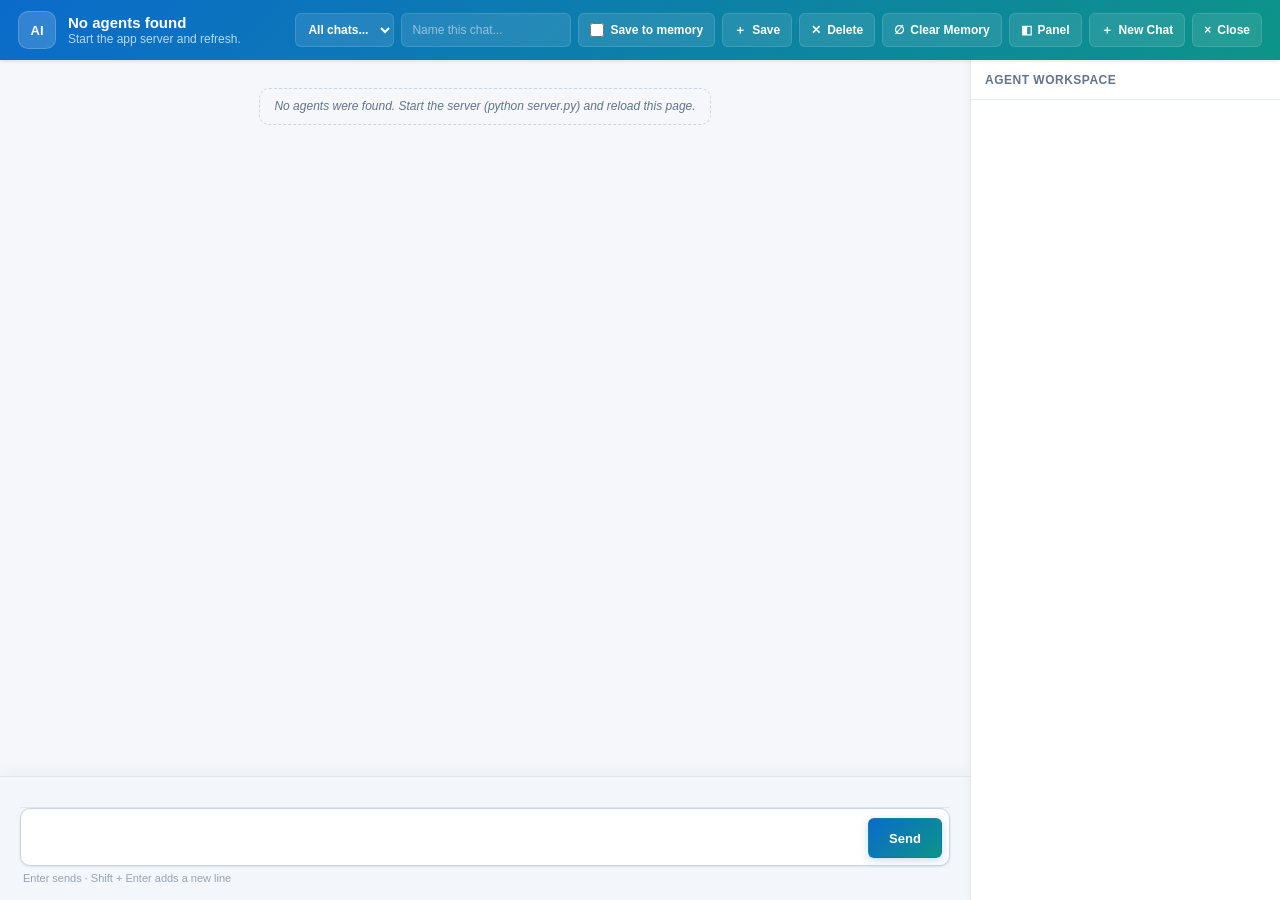
==== commit b4b02996: "Consolidate tools to 7 with Docling read; add Clear RAG memory UI; docs v1.11" ====
--- a/static/chat.html
+++ b/static/chat.html
@@ -1238,6 +1238,15 @@
             title="Erase this chat (transcript text deleted)">
             <span>✕</span>
             <span class="label">Delete</span>
+        </button>
+
+        <button
+            type="button"
+            class="sc-header-btn danger"
+            id="sc-rag-clear"
+            title="Reset the RAG memory store (all RAG DB entries reset to zero)">
+            <span>∅</span>
+            <span class="label">Clear Memory</span>
         </button>
 
         <button
@@ -2323,6 +2332,11 @@
     deleteButton:
         document.getElementById(
             "sc-delete"
+        ),
+
+    ragClearButton:
+        document.getElementById(
+            "sc-rag-clear"
         )
 };
 
@@ -3574,6 +3588,63 @@
 
         setSaveStatus(
             `Delete failed: ${error.message}`,
+            "error"
+        );
+    }
+}
+
+
+/* Header "Clear Memory" button: reset the RAG memory store so the agent
+   starts with zero indexed segments. Only the store is wiped - saved chat
+   transcripts and chat records are untouched. */
+async function handleClearRagMemory() {
+
+    const confirmed =
+        window.confirm(
+            "Are you sure you want to clear the RAG memory?\nAll RAG DB entries will be reset to zero."
+        );
+
+    if (!confirmed) {
+        return;
+    }
+
+    try {
+
+        const response =
+            await fetch(
+                "/api/rag/reset",
+                {
+                    method: "POST",
+                    headers: {
+                        "Content-Type": "application/json"
+                    }
+                }
+            );
+
+        if (!response.ok) {
+
+            const body =
+                await response.json().catch(() => ({}));
+
+            throw new Error(
+                String(body.detail || "") ||
+                `Server error ${response.status}`
+            );
+        }
+
+        const result =
+            await response.json();
+
+        setSaveStatus(
+            result.message ||
+                "RAG memory cleared - all RAG DB entries reset to zero.",
+            "ok"
+        );
+
+    } catch (error) {
+
+        setSaveStatus(
+            `Clear RAG memory failed: ${error.message}`,
             "error"
         );
     }
@@ -4237,6 +4308,12 @@
 );
 
 
+DOM.ragClearButton.addEventListener(
+    "click",
+    handleClearRagMemory
+);
+
+
 /* Keep the header title field and the panel "Chat title" field in sync
    live as the user types in either one. node.value writes are non-triggering,
    so the two listeners cannot loop. */
